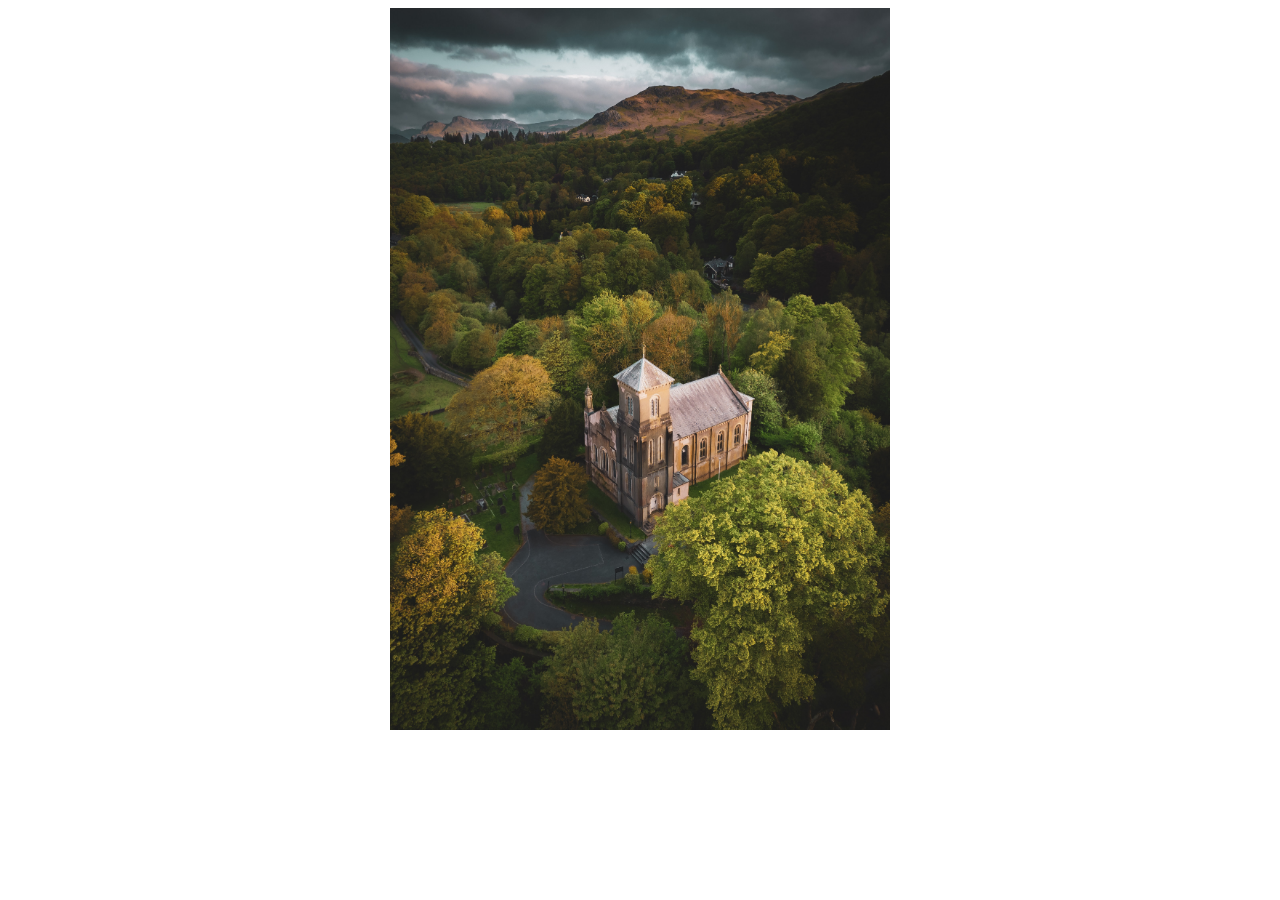
==== index.html @ 7a54d990 "++" ====
<!DOCTYPE html>
<html lang="en">

<head>
  <meta charset="UTF-8">
  <meta http-equiv="X-UA-Compatible" content="IE=edge">
  <meta name="viewport" content="width=device-width, initial-scale=1.0">
  <link rel="stylesheet" href="style.css">
  <title>Document</title>
  <script src="main.js" defer></script>
</head>

<body>
  <div id="container"></div>
</body>

</html>
---- style.css ----
#container{
  display: flex;
  justify-content: center;
}
#container img{
  width: 500px;
  height: auto;
}
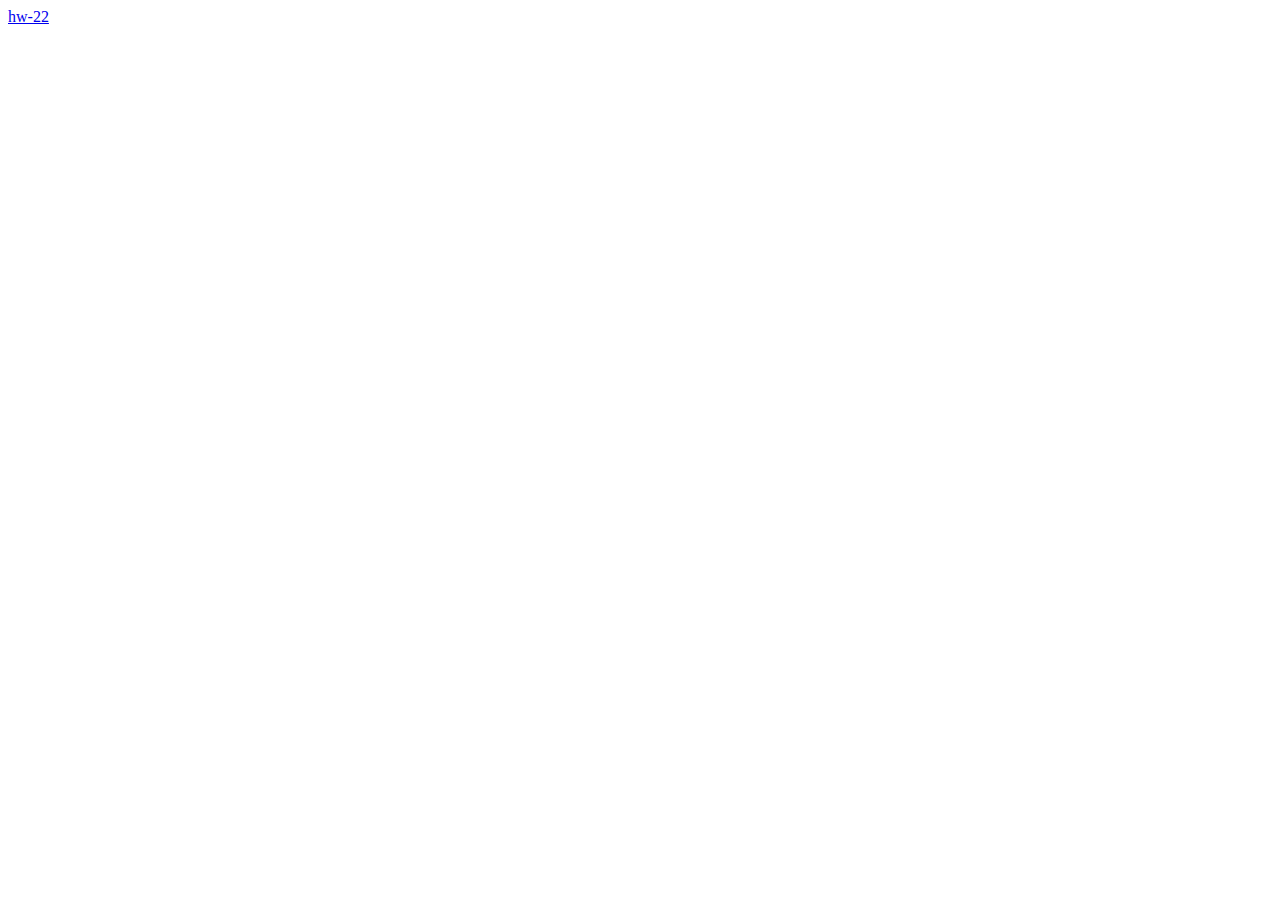
==== commit ad30e5c0: "++" ====
--- a/index.html
+++ b/index.html
@@ -7,11 +7,11 @@
   <meta name="viewport" content="width=device-width, initial-scale=1.0">
   <link rel="stylesheet" href="style.css">
   <title>Document</title>
-  <script src="main.js" defer></script>
 </head>
 
 <body>
-  <div id="container"></div>
+
+  <a href="/hw_22/index.html">hw-22</a>
 </body>
 
 </html>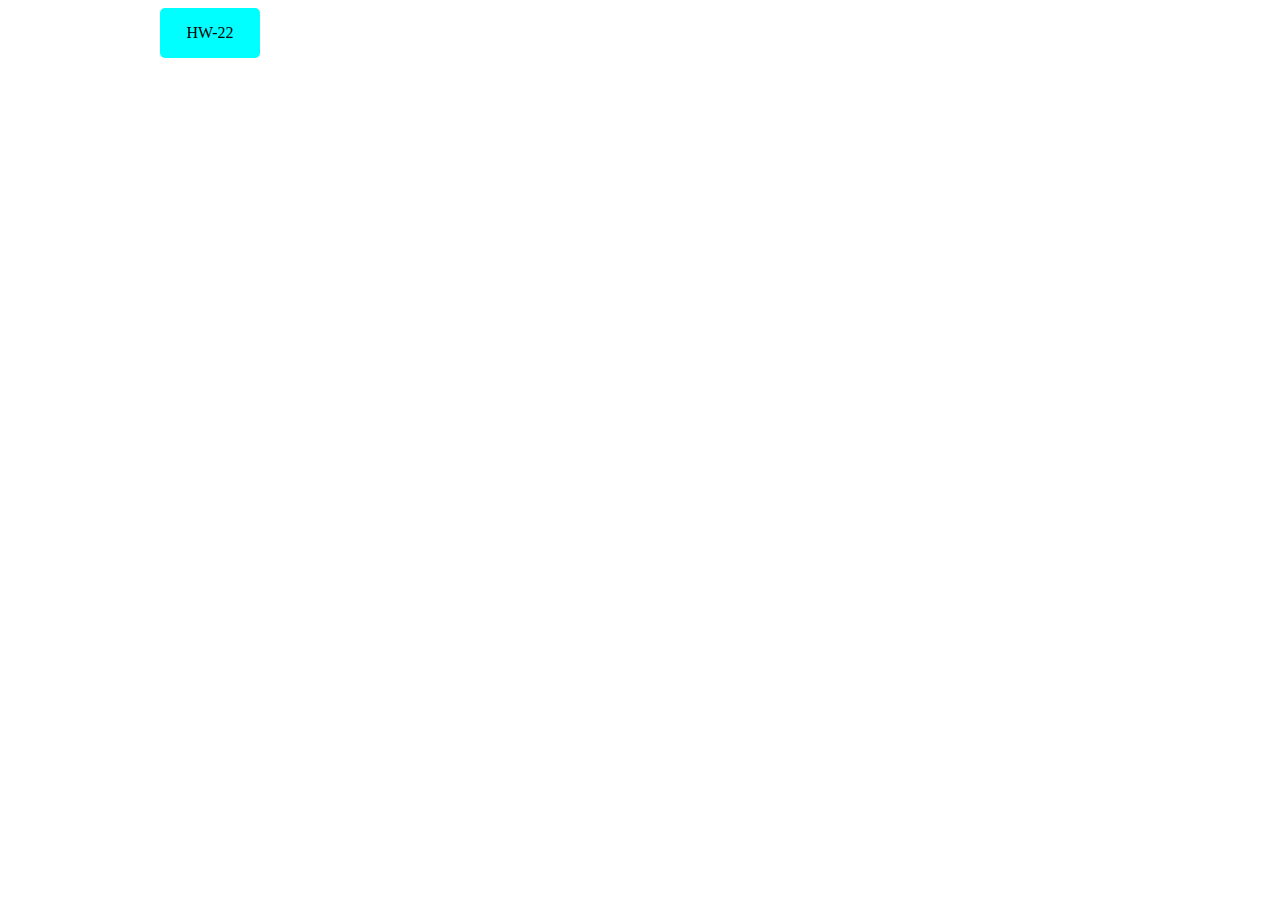
==== commit 9f6f51a2: "+++" ====
--- a/index.html
+++ b/index.html
@@ -11,7 +11,11 @@
 
 <body>
 
-  <a href="/hw_22/index.html">hw-22</a>
+  <div class="container">
+    <div class="link">
+      <a href="/Egorik11-Ivashkin_Front-Pro_03_04_2023/hw_22/index.html">hw-22</a>
+    </div>
+  </div>
 </body>
 
 </html>--- a/style.css
+++ b/style.css
@@ -1,8 +1,25 @@
-#container{
+.container{
   display: flex;
-  justify-content: center;
+  flex-wrap: wrap;
+  width: 1000px;
+  margin: 0 auto;
 }
-#container img{
-  width: 500px;
-  height: auto;
+
+.link{
+  margin: 0 20px;
+  position: relative;
+  width: 100px;
+  height: 50px;
+  background-color: aqua;
+  border-radius: 5px;
+}
+
+.link a{
+  position: absolute;
+  top: 50%;
+  left: 50%;
+  transform: translateX(-50%) translateY(-50%);
+  text-decoration: none;
+  text-transform: uppercase;
+  color: black;
 }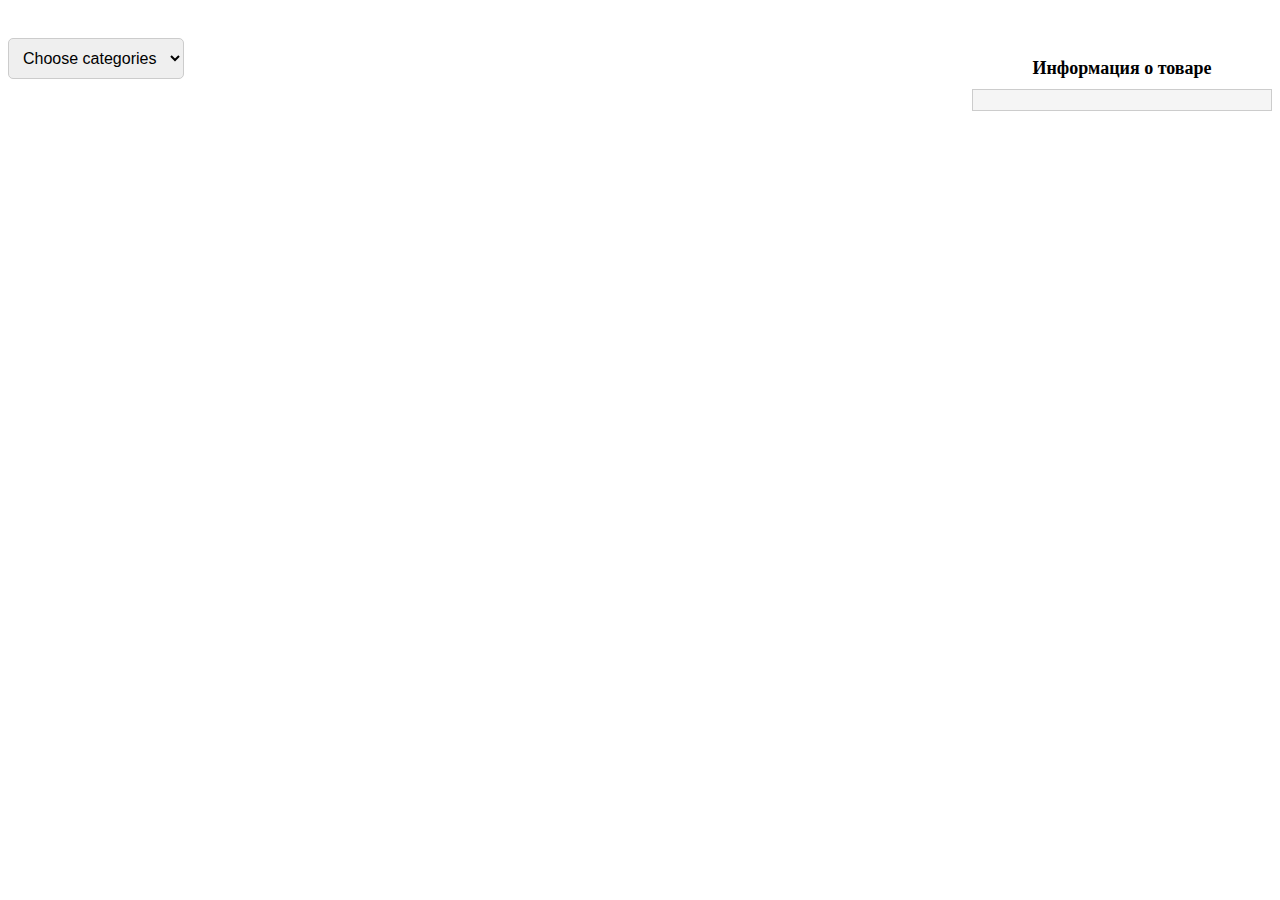
==== commit 73dc7616: "hw_21" ====
--- a/index.html
+++ b/index.html
@@ -6,16 +6,28 @@
   <meta http-equiv="X-UA-Compatible" content="IE=edge">
   <meta name="viewport" content="width=device-width, initial-scale=1.0">
   <link rel="stylesheet" href="style.css">
+  <script src="main.js" defer></script>
   <title>Document</title>
 </head>
 
 <body>
-
   <div class="container">
-    <div class="link">
-      <a href="/Egorik11-Ivashkin_Front-Pro_03_04_2023/hw_22/index.html">hw-22</a>
+    <div class="categories">
+      <select name="select" id="select">
+        <option selected>Choose categories</option>
+        <option value="Phone">Phone</option>
+        <option value="Bicycle">Bicycle</option>
+        <option value="Table">Table</option>
+      </select>
+    </div>
+    <div class="viewCategories"></div>
+    <div class="info">
+      <div>Информация о товаре</div>
+      <div class="showInfo">
+      </div>
     </div>
   </div>
+
 </body>
 
 </html>--- a/style.css
+++ b/style.css
@@ -1,25 +1,55 @@
 .container{
+  width: 100%;
+  max-width: 1440px;
+  margin: 0 auto;
   display: flex;
-  flex-wrap: wrap;
-  width: 1000px;
-  margin: 0 auto;
+  justify-content: space-between;
+  flex-direction: row;
 }
 
-.link{
-  margin: 0 20px;
-  position: relative;
-  width: 100px;
-  height: 50px;
-  background-color: aqua;
-  border-radius: 5px;
+.viewCategories{
+  width: 100%;
+  max-width: 800px;
+  display: flex;
+  justify-content: space-between;
+  flex-wrap: wrap;
 }
 
-.link a{
-  position: absolute;
-  top: 50%;
-  left: 50%;
-  transform: translateX(-50%) translateY(-50%);
-  text-decoration: none;
-  text-transform: uppercase;
-  color: black;
+.viewCategories img{
+  margin: 30px;
+}
+
+.info {
+  padding-top: 30px;
+  width: 100%;
+  max-width: 300px;
+  text-align: center;
+  margin-top: 20px;
+}
+
+.info > div:first-child {
+  font-weight: bold;
+  font-size: 18px;
+  margin-bottom: 10px;
+}
+
+.info .showInfo {
+  border: 1px solid #ccc;
+  padding: 10px;
+  font-size: 14px;
+  background-color: #f5f5f5;
+}
+
+.categories {
+  padding-top: 30px;
+  text-align: center;
+  margin-bottom: 20px;
+}
+
+.categories select {
+  padding: 10px;
+  font-size: 16px;
+  border: 1px solid #ccc;
+  border-radius: 5px;
+  outline: none;
 }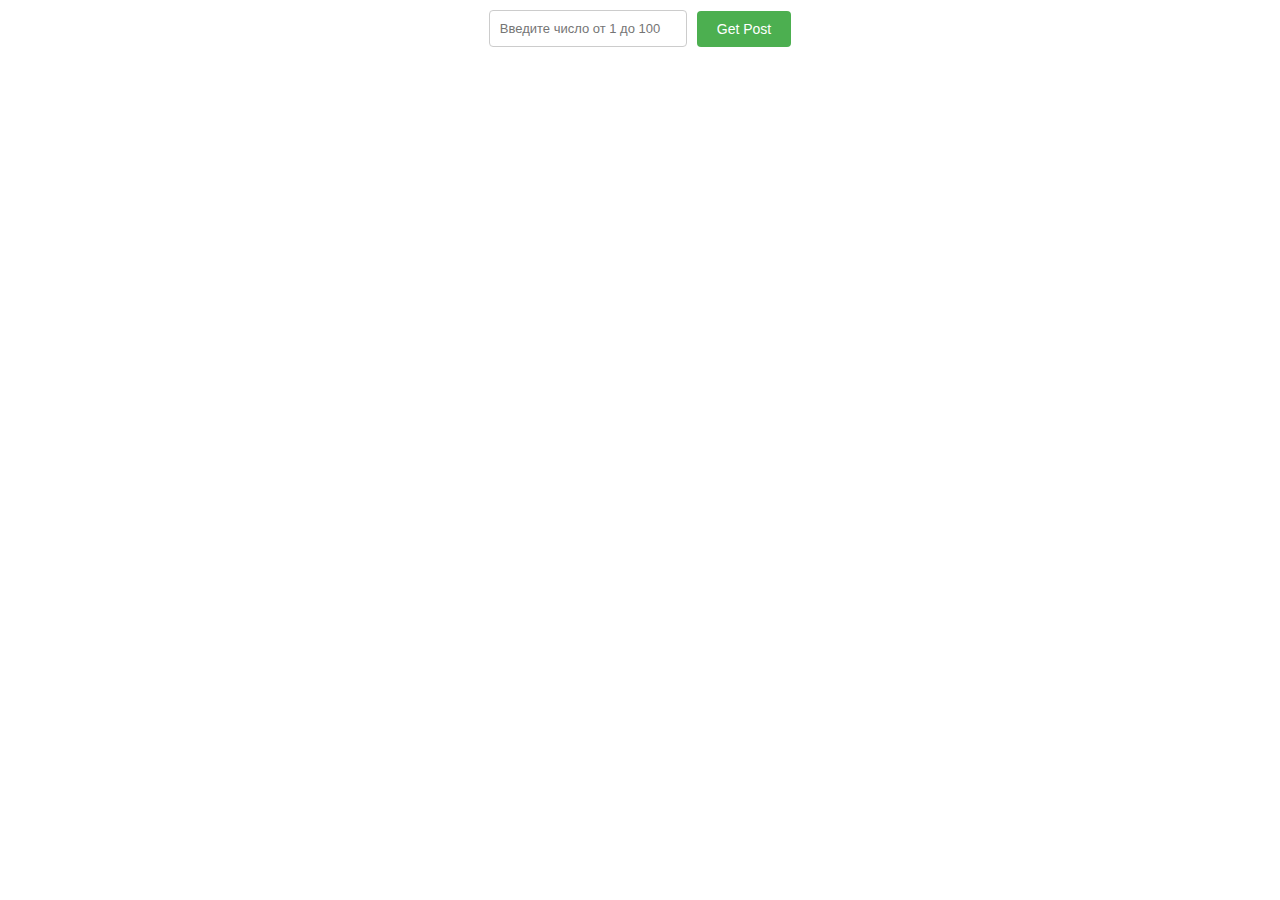
==== commit 8b17bd3b: "hw_26" ====
--- a/index.html
+++ b/index.html
@@ -11,21 +11,14 @@
 </head>
 
 <body>
-  <div class="container">
-    <div class="categories">
-      <select name="select" id="select">
-        <option selected>Choose categories</option>
-        <option value="Phone">Phone</option>
-        <option value="Bicycle">Bicycle</option>
-        <option value="Table">Table</option>
-      </select>
+
+  <div class="wrapper">
+    <div class="container">
+      <input id="inputId" class="inputId" placeholder="Введите число от 1 до 100" type="text">
+      <button id="submit">Get Post</button>
     </div>
-    <div class="viewCategories"></div>
-    <div class="info">
-      <div>Информация о товаре</div>
-      <div class="showInfo">
-      </div>
-    </div>
+
+    <div id="post"></div>
   </div>
 
 </body>
--- a/style.css
+++ b/style.css
@@ -1,55 +1,51 @@
-.container{
-  width: 100%;
-  max-width: 1440px;
-  margin: 0 auto;
+.container {
   display: flex;
-  justify-content: space-between;
   flex-direction: row;
+  align-items: center;
+  justify-content: center;
+  margin: 10px;
 }
 
-.viewCategories{
-  width: 100%;
-  max-width: 800px;
-  display: flex;
-  justify-content: space-between;
-  flex-wrap: wrap;
+.inputId {
+  padding: 10px;
+  font-size: 13px;
+  border: 1px solid #ccc;
+  border-radius: 4px;
+  margin-right: 10px;
+  outline:none;
 }
 
-.viewCategories img{
-  margin: 30px;
+.inputId.valid {
+  border-color: green;
+  box-shadow: 0 0 5px green;
 }
 
-.info {
-  padding-top: 30px;
-  width: 100%;
-  max-width: 300px;
-  text-align: center;
-  margin-top: 20px;
+.inputId.invalid {
+  border-color: red;
+  box-shadow: 0 0 5px red;
 }
 
-.info > div:first-child {
-  font-weight: bold;
-  font-size: 18px;
-  margin-bottom: 10px;
+#submit {
+  padding: 10px 20px;
+  font-size: 14px;
+  background-color: #4CAF50;
+  color: white;
+  border: none;
+  border-radius: 4px;
+  cursor: pointer;
 }
 
-.info .showInfo {
-  border: 1px solid #ccc;
-  padding: 10px;
-  font-size: 14px;
-  background-color: #f5f5f5;
+#submit:hover {
+  background-color: #45a049;
+  transition: .3s;
 }
 
-.categories {
-  padding-top: 30px;
-  text-align: center;
-  margin-bottom: 20px;
-}
-
-.categories select {
+#post {
+  width: 700px;
+  margin: auto;
+  display: flex;
+  align-items: center;
+  justify-content: center;
+  margin-top: 10px;
   padding: 10px;
-  font-size: 16px;
-  border: 1px solid #ccc;
-  border-radius: 5px;
-  outline: none;
 }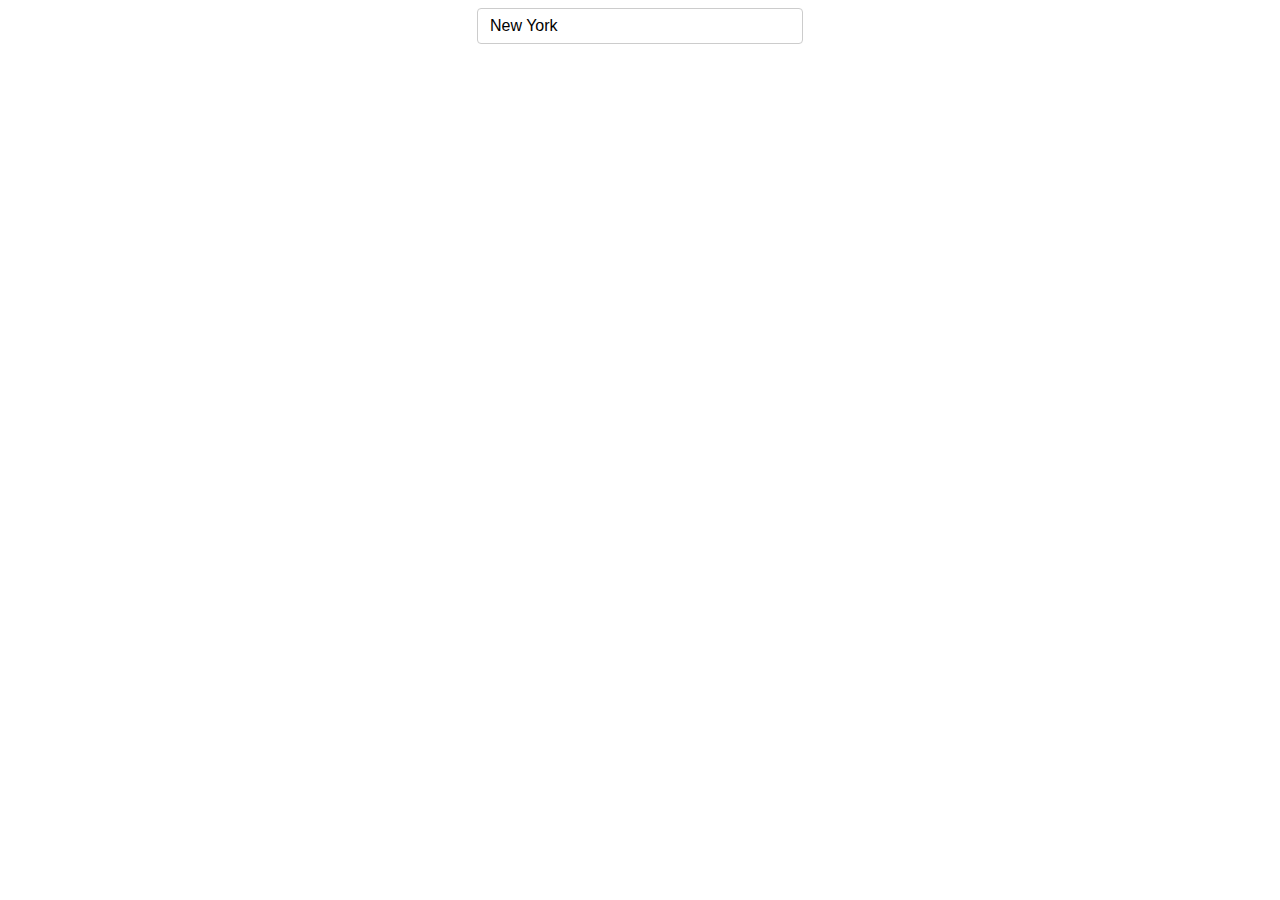
==== commit a818eb3a: "hw_27" ====
--- a/index.html
+++ b/index.html
@@ -12,13 +12,11 @@
 
 <body>
 
-  <div class="wrapper">
-    <div class="container">
-      <input id="inputId" class="inputId" placeholder="Введите число от 1 до 100" type="text">
-      <button id="submit">Get Post</button>
+  <div class="container">
+    <img src="http://openweathermap.org/img/w/10d.png" alt="">
+    <input id="typeCity" class="custom-input" type="text" placeholder="Введите название вашего города" value="New York">
+    <div class="info">
     </div>
-
-    <div id="post"></div>
   </div>
 
 </body>
--- a/style.css
+++ b/style.css
@@ -1,51 +1,32 @@
 .container {
+  width: 100%;
+  max-width: 1000px;
+  margin: 0 auto;
   display: flex;
-  flex-direction: row;
+  flex-direction: column;
+  justify-content: flex-start;
   align-items: center;
-  justify-content: center;
-  margin: 10px;
 }
 
-.inputId {
-  padding: 10px;
-  font-size: 13px;
+.container img {
+  max-width: 50px;
+}
+
+.custom-input {
+  width: 300px;
+  padding: 8px 12px;
+  font-size: 16px;
   border: 1px solid #ccc;
   border-radius: 4px;
-  margin-right: 10px;
-  outline:none;
+  outline: none;
 }
 
-.inputId.valid {
-  border-color: green;
-  box-shadow: 0 0 5px green;
+.custom-input:focus {
+  border-color: #007bff;
+  box-shadow: 0 0 0 2px rgba(0, 123, 255, 0.25);
 }
 
-.inputId.invalid {
-  border-color: red;
-  box-shadow: 0 0 5px red;
-}
-
-#submit {
-  padding: 10px 20px;
-  font-size: 14px;
-  background-color: #4CAF50;
-  color: white;
-  border: none;
-  border-radius: 4px;
-  cursor: pointer;
-}
-
-#submit:hover {
-  background-color: #45a049;
-  transition: .3s;
-}
-
-#post {
-  width: 700px;
-  margin: auto;
-  display: flex;
-  align-items: center;
-  justify-content: center;
-  margin-top: 10px;
-  padding: 10px;
+.info {
+  width: 300px;
+  text-align: left;
 }